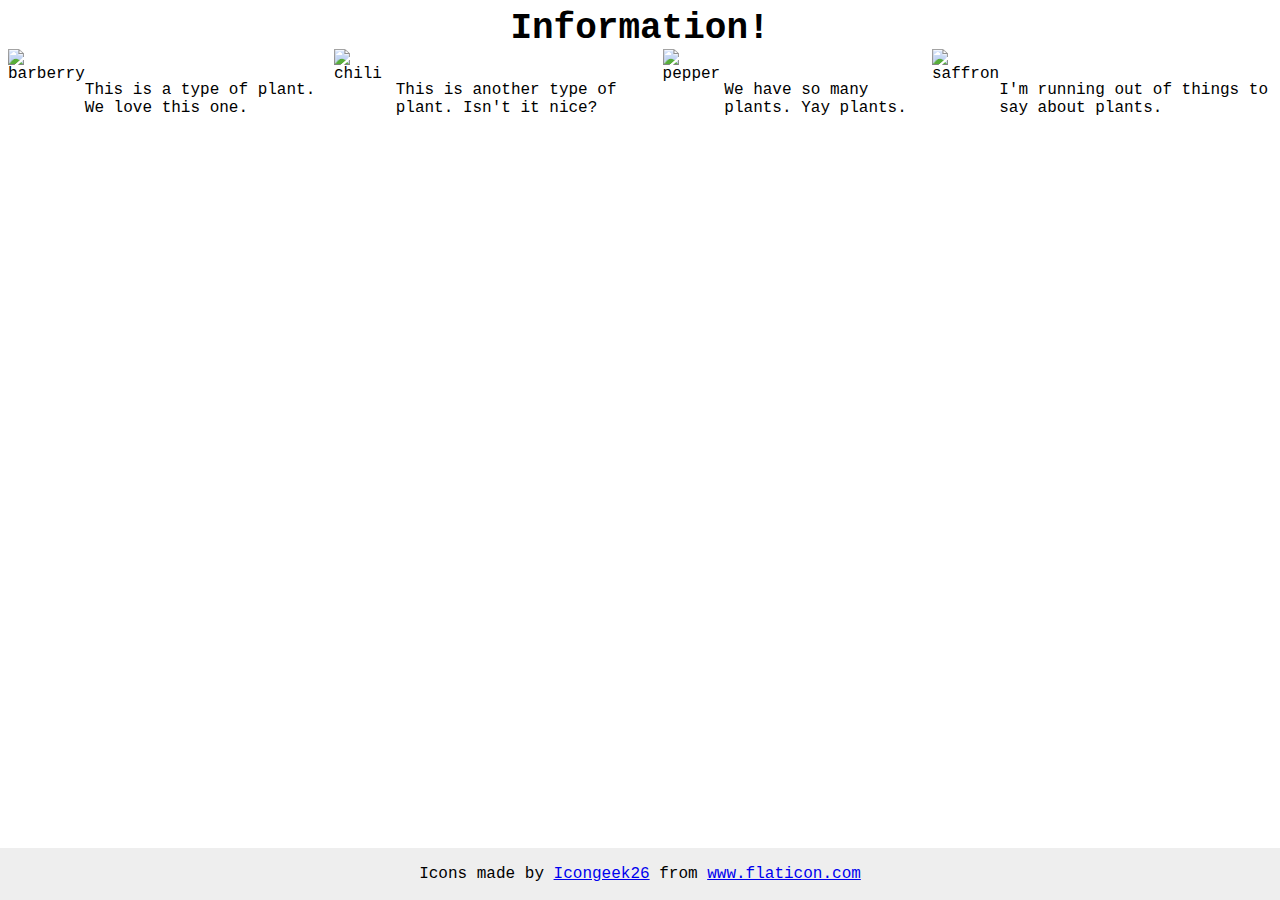
==== flex/04-flex-information/index.html @ 4addc767 "ejercicios 4 listo" ====
<!DOCTYPE html>
<html lang="en">
  <head>
    <meta charset="UTF-8">
    <meta http-equiv="X-UA-Compatible" content="IE=edge">
    <meta name="viewport" content="width=device-width, initial-scale=1.0">
    <title>Information</title>
    <link rel="stylesheet" href="style.css">
  </head>
  <body>
    <div class="title">Information!</div>
    
<section>
  
      <img src="./images/barberry.png" alt="barberry">
      <div class="text">This is a type of plant. We love this one.</div>
  
      <img src="./images/chilli.png" alt="chili">
      <div class="text">This is another type of plant. Isn't it nice?</div>
  
      <img src="./images/pepper.png" alt="pepper">
      <div class="text">We have so many plants. Yay plants.</div>
  
      <img src="./images/saffron.png" alt="saffron">
      <div class="text">I'm running out of things to say about plants.</div>
  
      <!-- disregard this section, it's here to give attribution to the creator of these icons -->
      <div class="footer">
        <div>Icons made by <a href="https://www.flaticon.com/authors/icongeek26" title="Icongeek26">Icongeek26</a> from <a href="https://www.flaticon.com/" title="Flaticon">www.flaticon.com</a></div>
      </div>
</section>
  </body>
</html>
---- flex/04-flex-information/style.css ----
body {
  font-family: 'Courier New', Courier, monospace;
}

img {
  width: 100px;
  height: 100px;
}

.title {
  font-size: 36px;
  font-weight: 900;
  display: flex;
  align-items: center;
  justify-content: center;
}

/* do not edit this footer */
.footer {
  position: fixed;
  bottom: 0;
  left: 0;
  right: 0;
  height: 52px;
  display: flex;
  align-items: center;
  justify-content: center;
  background: #eee;
}

section {
  display: flex;
  justify-content: space-around;
  align-items: center;
}
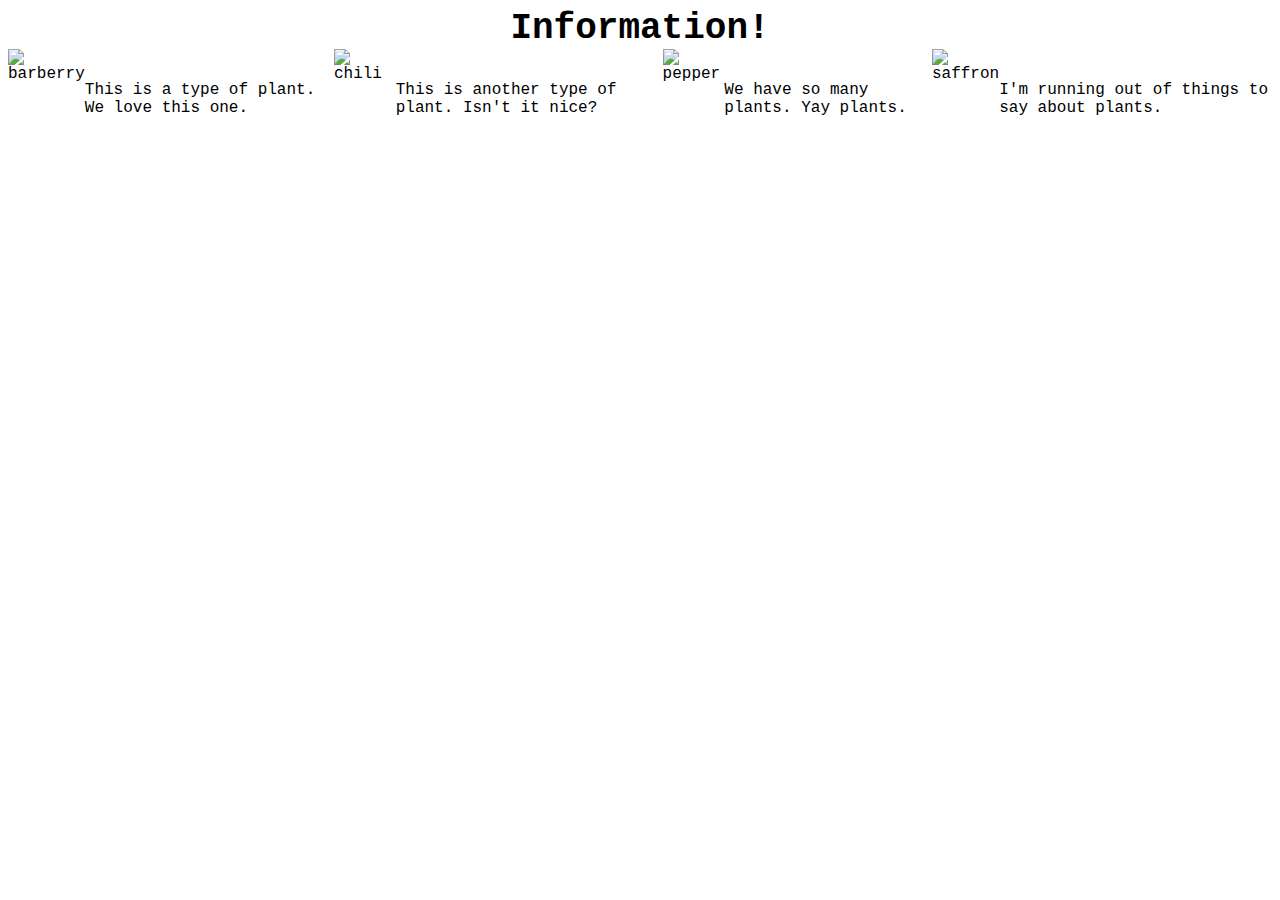
==== commit 5fc9c21b: "ejercicios 4 listo" ====
--- a/flex/04-flex-information/index.html
+++ b/flex/04-flex-information/index.html
@@ -9,7 +9,7 @@
   </head>
   <body>
     <div class="title">Information!</div>
-    
+
 <section>
   
       <img src="./images/barberry.png" alt="barberry">
@@ -25,9 +25,7 @@
       <div class="text">I'm running out of things to say about plants.</div>
   
       <!-- disregard this section, it's here to give attribution to the creator of these icons -->
-      <div class="footer">
-        <div>Icons made by <a href="https://www.flaticon.com/authors/icongeek26" title="Icongeek26">Icongeek26</a> from <a href="https://www.flaticon.com/" title="Flaticon">www.flaticon.com</a></div>
-      </div>
+
 </section>
   </body>
 </html>--- a/flex/04-flex-information/style.css
+++ b/flex/04-flex-information/style.css
@@ -16,17 +16,7 @@
 }
 
 /* do not edit this footer */
-.footer {
-  position: fixed;
-  bottom: 0;
-  left: 0;
-  right: 0;
-  height: 52px;
-  display: flex;
-  align-items: center;
-  justify-content: center;
-  background: #eee;
-}
+
 
 section {
   display: flex;
